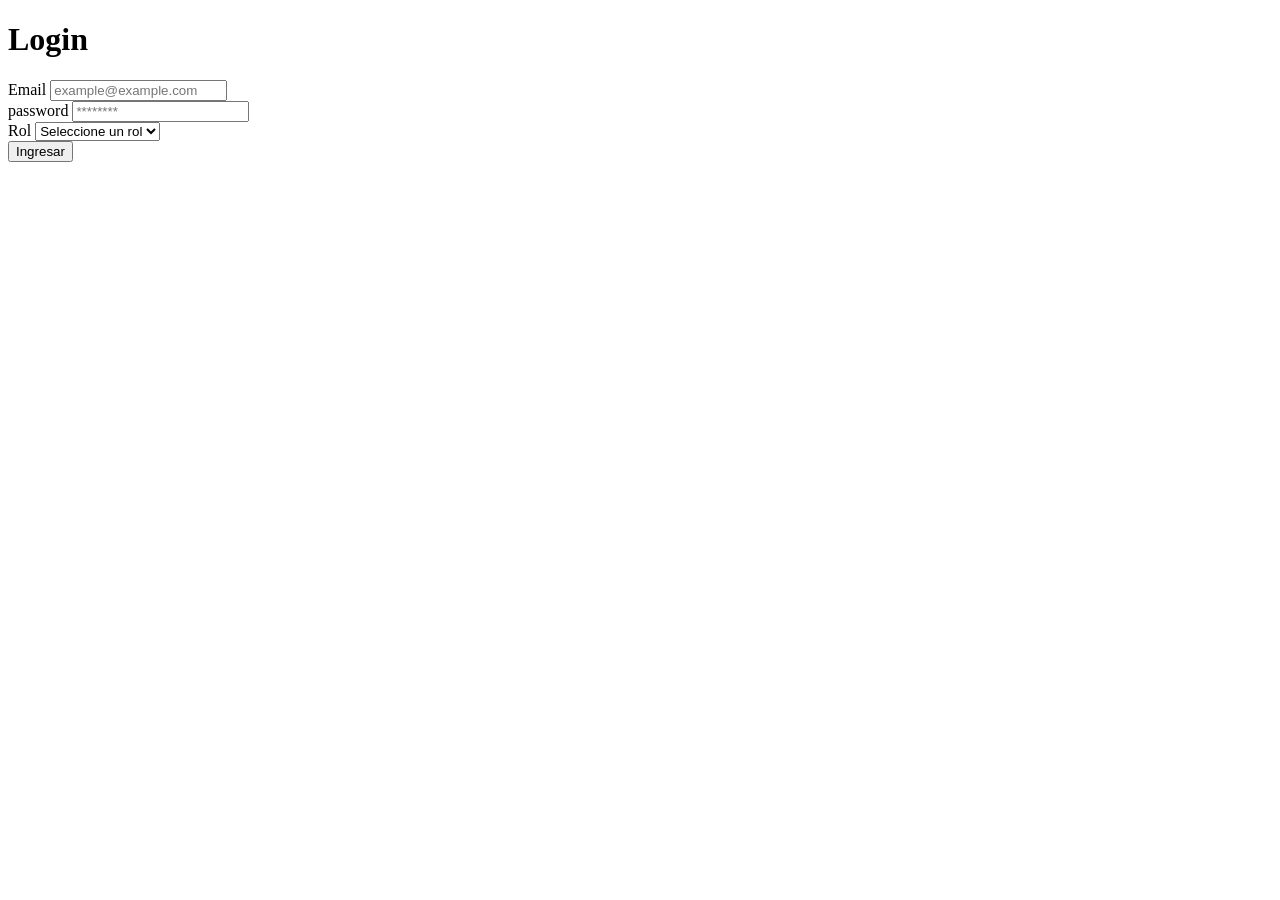
==== Parcial_Programacion_3/proteger_rutas/index.html @ b1c522d6 "trabajando en el primer parcial Prog3" ====
<!doctype html>
<html lang="en">

<head>
  <meta charset="UTF-8" />
  <link rel="icon" type="image/svg+xml" href="/vite.svg" />
  <meta name="viewport" content="width=device-width, initial-scale=1.0" />
  <title>Vite + TS</title>
</head>

<body>
  <script>
    window.location.href = 'src/pages/auth/login/login.html'
  </script>
</body>

</html>
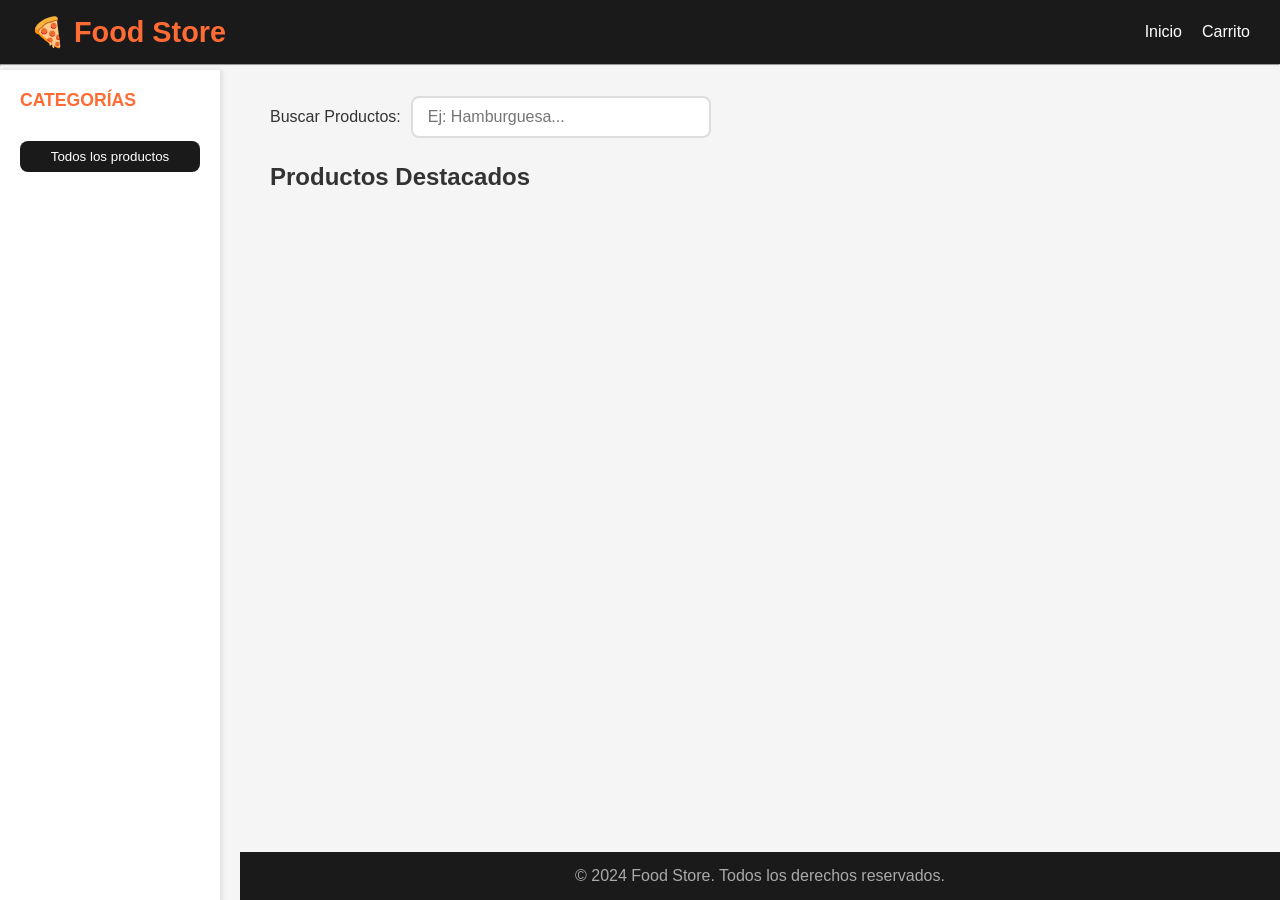
==== commit c104adfa: "ultima actualizacion" ====
--- a/Parcial_Programacion_3/proteger_rutas/index.html
+++ b/Parcial_Programacion_3/proteger_rutas/index.html
@@ -10,7 +10,7 @@
 
 <body>
   <script>
-    window.location.href = 'src/pages/auth/login/login.html'
+    window.location.href = 'src/pages/store/home/home.html'
   </script>
 </body>
 
